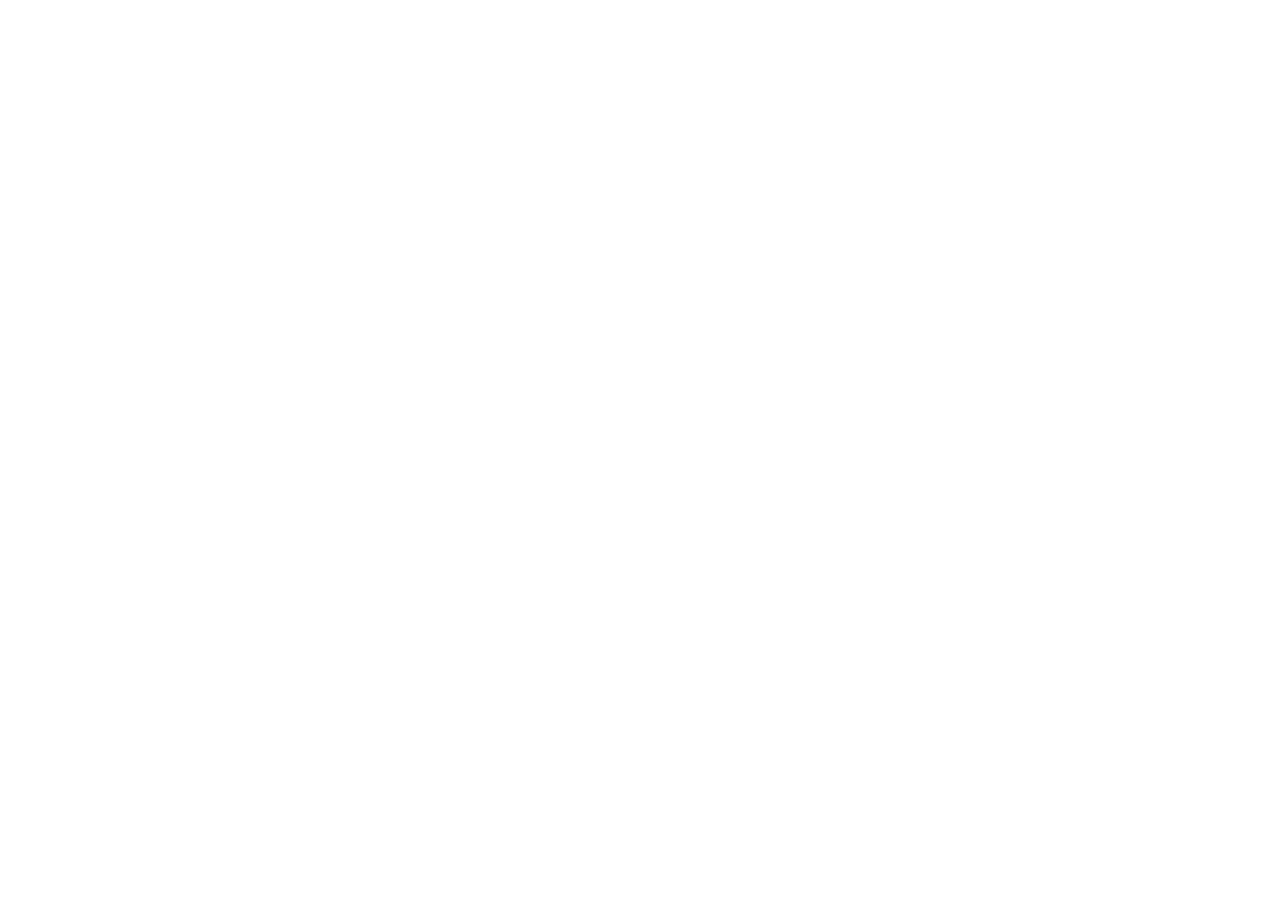
==== blog.html @ 65f2a51d "upload files to GitHub" ====
<!DOCTYPE html>
<html lang="en">
<head>
    <meta charset="UTF-8">
    <meta name="viewport" content="width=device-width, initial-scale=1.0">
    <title>Blog Page</title>
    <script type="module" src="./assets/js/blog.js"></script>
    <link rel="stylesheet" href="./assets/css/style.css" />
</head>
<body>
    
</body>
</html>
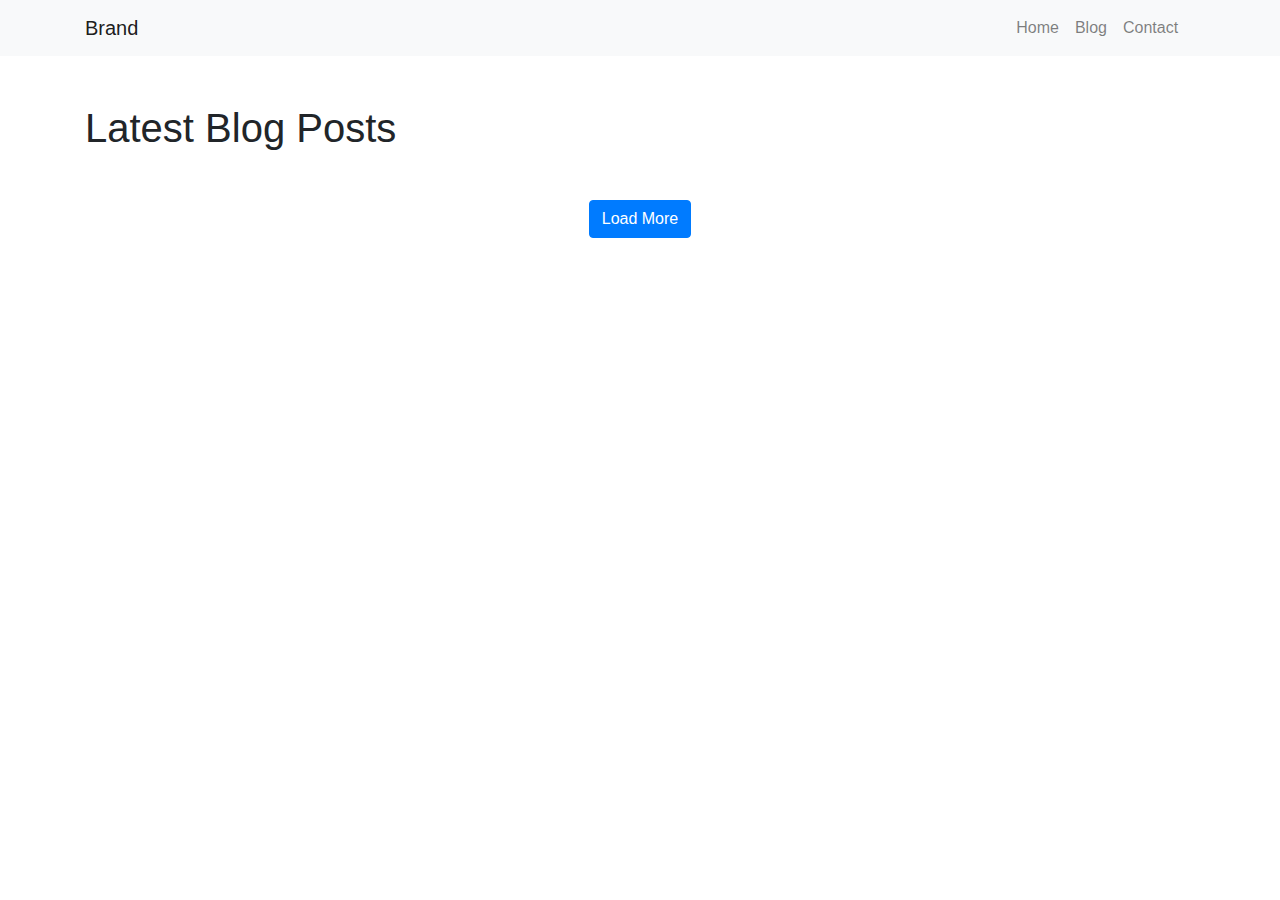
==== commit 367d8be8: "deleted unwanted files" ====
--- a/blog.html
+++ b/blog.html
@@ -1,13 +1,96 @@
 <!DOCTYPE html>
 <html lang="en">
 <head>
-    <meta charset="UTF-8">
-    <meta name="viewport" content="width=device-width, initial-scale=1.0">
-    <title>Blog Page</title>
-    <script type="module" src="./assets/js/blog.js"></script>
-    <link rel="stylesheet" href="./assets/css/style.css" />
+  <meta charset="UTF-8">
+  <meta name="viewport" content="width=device-width, initial-scale=1.0">
+  <title>Blog Page</title>
+  <!-- Bootstrap CSS -->
+  <link href="https://stackpath.bootstrapcdn.com/bootstrap/4.5.2/css/bootstrap.min.css" rel="stylesheet">
 </head>
 <body>
-    
+  <nav class="navbar navbar-expand-lg navbar-light bg-light">
+    <div class="container">
+      <a class="navbar-brand" href="./index.html">Brand</a>
+      <button class="navbar-toggler" type="button" data-toggle="collapse" data-target="#navbarNav" aria-controls="navbarNav" aria-expanded="false" aria-label="Toggle navigation">
+        <span class="navbar-toggler-icon"></span>
+      </button>
+      <div class="collapse navbar-collapse" id="navbarNav">
+        <ul class="navbar-nav ml-auto">
+          <li class="nav-item">
+            <a class="nav-link" href="./index.html">Home</a>
+          </li>
+          <li class="nav-item">
+            <a class="nav-link" href="./blog.html">Blog</a>
+          </li>
+          <li class="nav-item">
+            <a class="nav-link" href="./contact.html">Contact</a>
+          </li>
+        </ul>
+      </div>
+    </div>
+  </nav>
+
+<div class="container">
+  <h1 class="mt-5 mb-4">Latest Blog Posts</h1>
+  <div id="blogPosts" class="row"></div>
+  <div class="text-center mt-4">
+    <button id="loadMoreBtn" class="btn btn-primary">Load More</button>
+  </div>
+</div>
+
+<!-- Bootstrap JS and Custom JavaScript -->
+<script src="https://code.jquery.com/jquery-3.5.1.slim.min.js"></script>
+<script src="https://cdn.jsdelivr.net/npm/@popperjs/core@2.5.3/dist/umd/popper.min.js"></script>
+<script src="https://stackpath.bootstrapcdn.com/bootstrap/4.5.2/js/bootstrap.min.js"></script>
+<script>
+let currentPage = 1;
+  // Function to fetch featured media URL for a post
+  async function fetchFeaturedMediaUrl(postId) {
+    const response = await fetch(`http://backoffice-wp.local/wp-json/wp/v2/media?parent=${postId}`);
+    const media = await response.json();
+    if (media.length > 0 && media[0].media_details.sizes.medium) {
+      return media[0].media_details.sizes.medium.source_url;
+    }
+    return null;
+  }
+
+  // Function to fetch blog posts from WordPress API
+  function fetchBlogPosts(page) {
+    fetch(`http://backoffice-wp.local/wp-json/wp/v2/posts?per_page=10&page=${page}`)
+      .then(response => response.json())
+      .then(posts => {
+        const blogPostsContainer = document.getElementById('blogPosts');
+        posts.forEach(async post => {
+          const featuredMediaUrl = await fetchFeaturedMediaUrl(post.id);
+          const postCard = `
+            <div class="col-md-4 mb-4">
+              <div class="card">
+                <img src="${featuredMediaUrl}" class="card-img-top" alt="${post.title.rendered}">
+                <div class="card-body">
+                  <h5 class="card-title">${post.title.rendered}</h5>
+                  <p class="card-text">${post.excerpt.rendered}</p>
+                  <a href="/single-post.html?id=${post.id}" class="btn btn-primary">Read more</a>
+                </div>
+              </div>
+            </div>
+          `;
+          blogPostsContainer.innerHTML += postCard;
+        });
+      })
+      .catch(error => console.error('Error fetching posts:', error));
+  }
+
+  // Function to handle "Load More" button click
+  document.getElementById('loadMoreBtn').addEventListener('click', () => {
+    currentPage++;
+    fetchBlogPosts(currentPage);
+  });
+
+  // Call the function to fetch blog posts when the page loads
+  window.onload = () => {
+    fetchBlogPosts(currentPage);
+  };
+</script>
+
 </body>
-</html>+</html>
